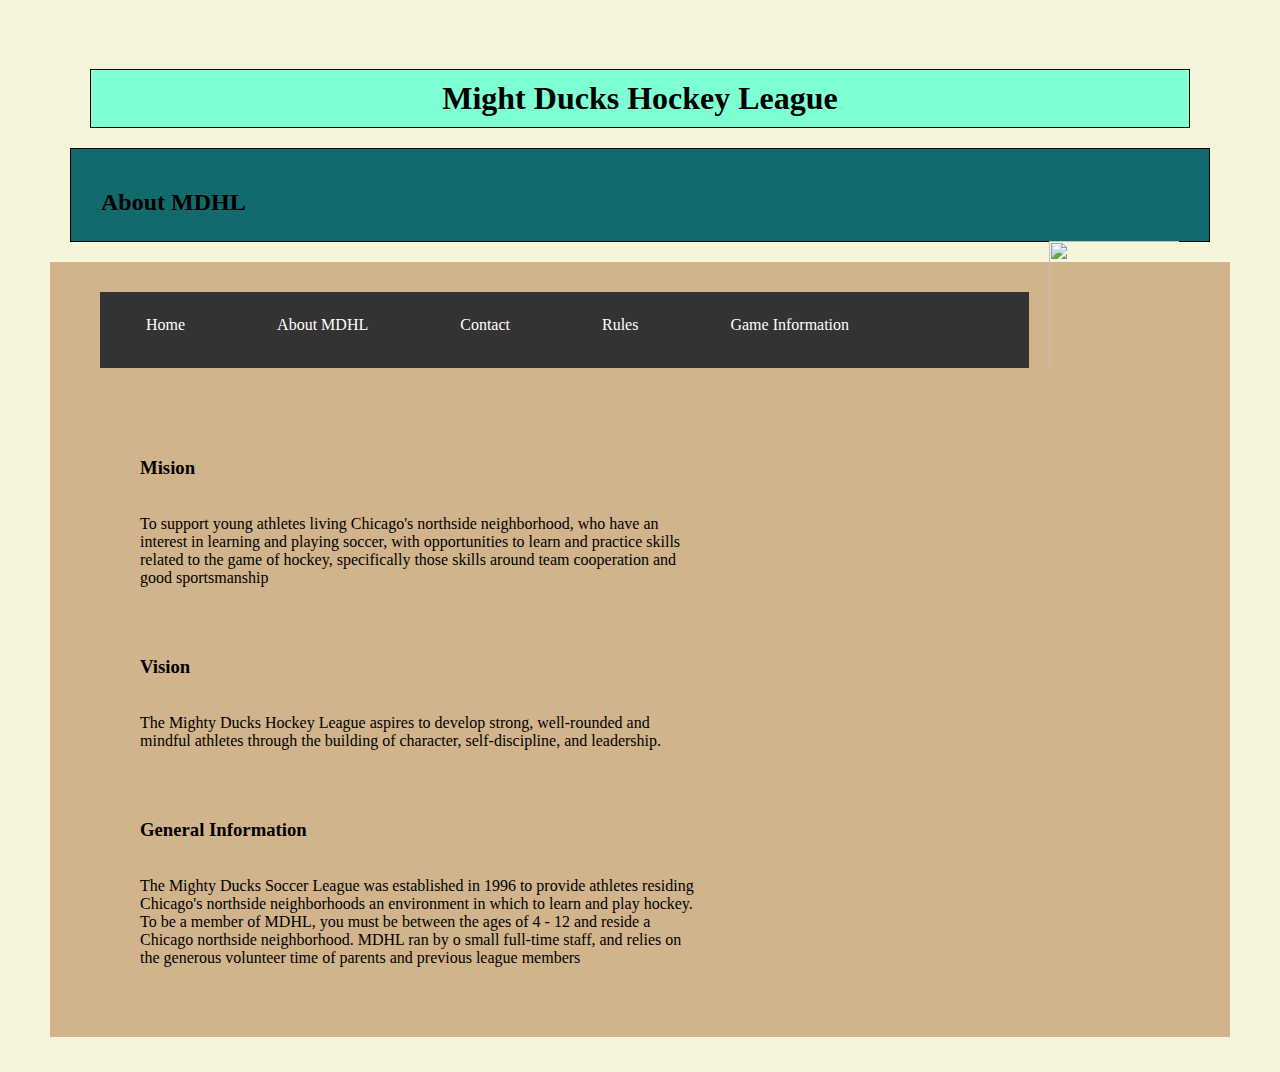
==== about.html @ 5fdfb20c "Registration final" ====
<!DOCTYPE html>
<html lang="es">

<head>
    <meta charset="UTF-8">
    <meta http-equiv="X-UA-Compatible" content="IE=edge">
    <meta name="viewport" content="width=, initial-scale=1.0">
    <title>About MDHL</title>
    <!-- <link rel="stylesheet" href="./styles/styles.css"> -->
    <link rel="stylesheet" href="./styles/styles2.1.css">
    <link href="https://cdn.jsdelivr.net/npm/bootstrap@5.3.0-alpha1/dist/css/bootstrap.min.css" rel="stylesheet" integrity="sha384-GLhlTQ8iRABdZLl6O3oVMWSktQOp6b7In1Zl3/Jr59b6EGGoI1aFkw7cmDA6j6gD" crossorigin="anonymous">
</head>

<body>
    <header>
        <div class="PortadaIndex">
            <h1 class="tituloheader">Might Ducks Hockey League</h1>
        </div>
        <div class="upcomingevents">
            <h2>About MDHL</h2>
            <img src="./img/Logo Mighty ducks-01.png" class="logo" alt="">
           
        </div>

    </header>
    <main class="main">

        <div class="barradenav">
            <nav>
                <ul class="barnav">
                    <li class="navbar"> <a class="navbar" href="./index.html">Home</a> </li>
                    <li class="navbar"> <a class="navbar" href="#">About MDHL</a> </li>
                    <li class="navbar"> <a class="navbar" href="./contact.html">Contact</a> </li>
                    <li class="navbar"> <a class="navbar" href="./rules.html">Rules</a> </li>
                    <li class="navbar"> <a class="navbar" href="./game.html">Game Information</a> </li>
                </ul>
            </nav>
        </div>
        <div class="articulo">
            <article>
                <section>
                    <h3>Mision</h3>
                    <p>To support young athletes living Chicago's northside neighborhood, who have an interest in
                        learning and playing soccer, with opportunities to learn and practice skills related to the game
                        of
                        hockey, specifically those skills around team cooperation and good sportsmanship</p>
                </section>
                <section>
                    <h3>Vision</h3>
                    <p>The Mighty Ducks Hockey League aspires to develop strong, well-rounded and mindful athletes
                        through the building of character, self-discipline, and leadership.</p>
                </section>
                <section>
                    <h3>General Information</h3>
                    <p>The Mighty Ducks Soccer League was established in 1996 to provide athletes residing
                        Chicago's northside neighborhoods an environment in which to learn and play hockey. To be a
                        member of MDHL, you must be between the ages of 4 - 12 and reside a Chicago northside
                        neighborhood. MDHL ran by o small full-time staff, and relies on the generous volunteer time of
                        parents and previous league members</p>
                </section>
            </article>
        </div>
    </main>
</body>

</html>
---- styles/styles.css ----
*{
    margin-left: 10px;
    margin-right: 10px;
    margin-bottom: 5px;
    padding: 10px;
    box-sizing: border-box;
    text-decoration: none;
}

.tituloheader{
    position: absolute;
}

.PortadaIndex{
    background: url(../img/design1_image1.jpg);;
    background-repeat: no-repeat;
    background-size: 80% 80%;
    height: 300px;
    width: 2150px;
}

.upcomingevents{
display: flex;
justify-content: center;
align-items: center;
background-color: black;
color: white;
}

.logo{
    width: 100px;
    height: 100px;
    float: right;
    position: relative;
}

.main{
    display: inline-flex;
}

.barradenav{
    float: left;
    width: 40%;
}

.articulo{
    float: inline-start;
    width: 60%; 
}
---- styles/styles2.1.css ----
*{
    margin-left: 10px;
    margin-right: 10px;
    margin-bottom: 5px;
    padding: 10px;
    box-sizing: border-box;
    text-decoration: none;
}

.body{
  background-color: tan;
}

.tituloheader{
    background-color: aquamarine;
    text-align: center;
    border: 1px solid #000;

}
body{
  background-color: beige;
}
.main{
  background-color: tan;
}

.upcomingevents{
justify-content: center;
align-items: center;
background-color: rgb(19, 106, 109);
color: rgb(0, 0, 0);
border: 1px solid #000;
}

.logo{
    width: 150px;
    height: 150px;
    float: right;
    position: relative;
}

.articulo{
    width: 60%; 
} 
.barnav {
  list-style-type: none;
  margin: 0;
  padding: 0;
  overflow: hidden;
  background-color: #333;
}

.navbar {
  float: left;
}

li a {
  display: block;
  color: white;
  text-align: center;
  padding: 14px 16px;
  text-decoration: none;
}

li a:hover:not(.active) {
  background-color: #111;
}

.active {
  background-color: #04AA6D;
}

.imagen{
  width: 35%;
  height: 25%;
 
}
.imagen2{
  width: 35%;
  height: 25%;
}

.texto{
  font: bold;
  font-family: 'Segoe UI', Tahoma, Geneva, Verdana, sans-serif;
}

.footer{
  background-color: aquamarine;
  border: 1px solid #000;
}

.textos{
  display: inline;
  font-size: medium;
  font-weight: normal;
}

.parrafo{
  display: inline;
  font-weight: normal;
  font-size: smaller;
}

.consultas{
  display: inline;
}
 .mail{
  display: flexbox;
  float: right;
} 

.contenedor{
  display: flex;
}

.email{
  display: inline;
  font-weight: normal;
  font-size: smaller;
  float: inline-end;
}

.textoprincipal{
  justify-content: center;
align-items: center;
background-color: rgb(19, 106, 109);
color: rgb(0, 0, 0);
border: 1px solid #000;
text-align: center;
}

.piedetexto{
  font-weight: normal;
  font-size: smaller;
}

.textorules{
  display: inline-block;
}

.titulos{
  font-weight: bold;
}

.tituloformulario{
  text-align: center;
}

input[type=text]:focus {
  background-color: lightblue;
  border: 3px solid #555;
}

input[type=date]:focus{
  background-color: lightblue;
  border: 3px solid #555;
}

input[type=number]:focus{
  background-color: lightblue;
  border: 3px solid #555;
}

.button {
  background-color: #4CAF50; 
  border: none;
  color: white;
  padding: 15px 32px;
  text-align: center;
  text-decoration: none;
  display: inline-block;
  font-size: 16px;
  box-shadow: 0 12px 16px 0 rgba(0,0,0,0.24), 0 17px 50px 0 rgba(0,0,0,0.19);
}

.regsitration{
  background-color: azure;
}
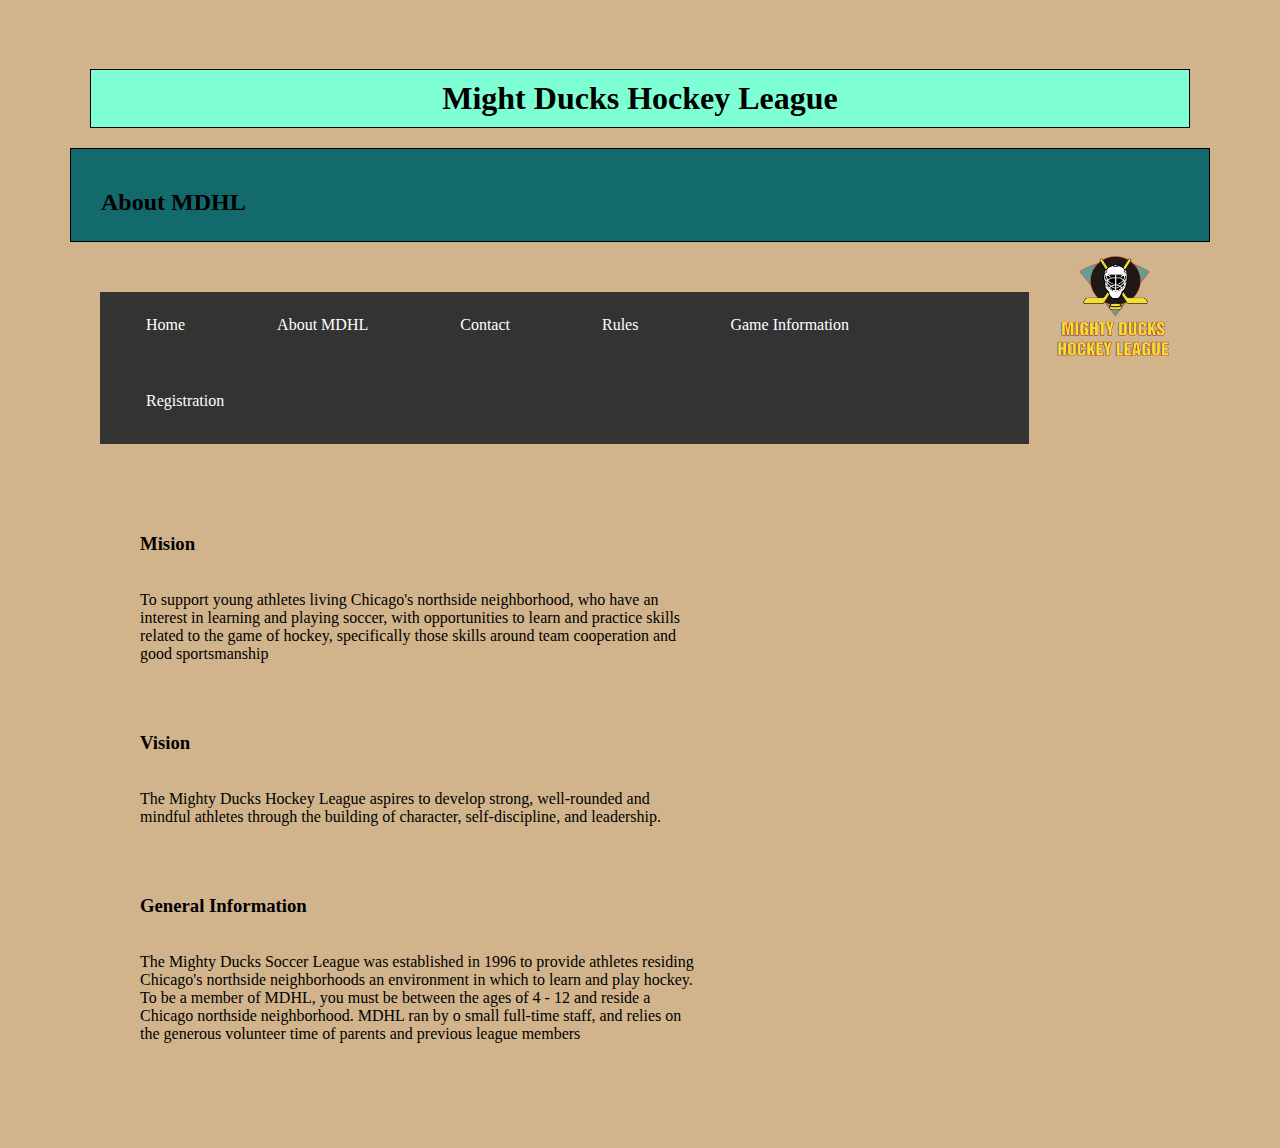
==== commit 7fe448d4: "Commit task 4" ====
--- a/about.html
+++ b/about.html
@@ -11,14 +11,14 @@
     <link href="https://cdn.jsdelivr.net/npm/bootstrap@5.3.0-alpha1/dist/css/bootstrap.min.css" rel="stylesheet" integrity="sha384-GLhlTQ8iRABdZLl6O3oVMWSktQOp6b7In1Zl3/Jr59b6EGGoI1aFkw7cmDA6j6gD" crossorigin="anonymous">
 </head>
 
-<body>
+<body class="body">
     <header>
         <div class="PortadaIndex">
             <h1 class="tituloheader">Might Ducks Hockey League</h1>
         </div>
         <div class="upcomingevents">
             <h2>About MDHL</h2>
-            <img src="./img/Logo Mighty ducks-01.png" class="logo" alt="">
+            <img src="./img/LogoMightyducks-01.png" class="logo" alt="">
            
         </div>
 
@@ -33,6 +33,7 @@
                     <li class="navbar"> <a class="navbar" href="./contact.html">Contact</a> </li>
                     <li class="navbar"> <a class="navbar" href="./rules.html">Rules</a> </li>
                     <li class="navbar"> <a class="navbar" href="./game.html">Game Information</a> </li>
+                    <li class="navbar"> <a class="navbar" href="./registration.html">Registration</a> </li>
                 </ul>
             </nav>
         </div>
@@ -61,6 +62,7 @@
             </article>
         </div>
     </main>
+    <script src="https://cdn.jsdelivr.net/npm/bootstrap@5.3.0-alpha1/dist/js/bootstrap.bundle.min.js" integrity="sha384-w76AqPfDkMBDXo30jS1Sgez6pr3x5MlQ1ZAGC+nuZB+EYdgRZgiwxhTBTkF7CXvN" crossorigin="anonymous"></script>
 </body>
 
 </html>--- a/styles/styles2.1.css
+++ b/styles/styles2.1.css
@@ -92,7 +92,7 @@
 
 .textos{
   display: inline;
-  font-size: medium;
+  font-size: small;
   font-weight: normal;
 }
 
@@ -175,7 +175,7 @@
 }
 
 .regsitration{
-  background-color: azure;
+  background-color: tan;
 }
 
 
